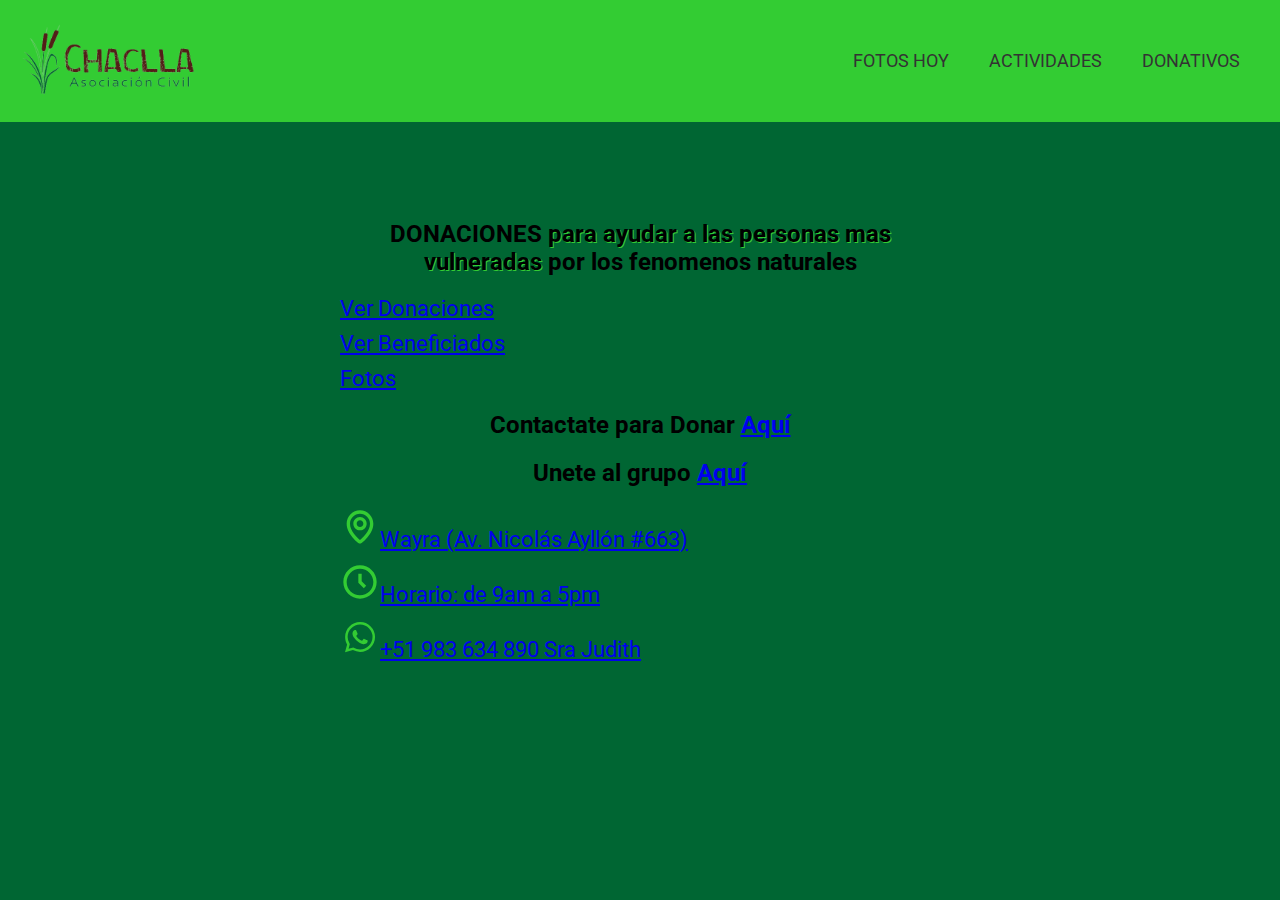
==== assets/pages/donativos.html @ 43d30344 "second commit" ====
<!DOCTYPE html>
<html lang="en">
<head>
    <meta charset="UTF-8">
    <meta http-equiv="X-UA-Compatible" content="IE=edge">
    <meta name="viewport" content="width=device-width, initial-scale=1.0">
    <link rel="preconnect" href="https://fonts.googleapis.com">
<link rel="preconnect" href="https://fonts.gstatic.com" crossorigin>
<link href="https://fonts.googleapis.com/css2?family=Roboto:ital,wght@0,400;0,700;1,500&display=swap" rel="stylesheet">
    <link rel="stylesheet" href="../css/styles.css">
    <title>CHACLLA    </title>
</head>
<body>
    <header>
        <nav>
            <div class="logo">
                <img src="../img/Logo1.png" alt="">
            </div>
            <ul class="menu">
                <li><a href="https://photos.app.goo.gl/GPXWiVDG99BbAWEZ8">FOTOS HOY</a></li>
                <li><a href="#">ACTIVIDADES</a></li>
                <li><a href="#">DONATIVOS</a></li>
            </ul>
            <div class="menu-toggle">
                <div class="line"></div>
                <div class="line"></div>
                <div class="line"></div>
            </div>
        </nav>
    </header>
    <main class="ajuste-donativos">
           <div class="shopping-list">
            <h2>DONACIONES <span class="resaltado">para ayudar a las personas mas vulneradas </span> por los fenomenos naturales </h2>
            <ul>
                <li><a href="https://docs.google.com/spreadsheets/d/1DkhQa9lAcGcWOPRQAsQyY17NyKCjAnpLY0pHHN2QP9g/edit?usp=sharing"> Ver Donaciones</a></li>
                <li><a href="https://docs.google.com/spreadsheets/d/1WPfeem7e-8BMJmD16cFlHYgeNdMtP_qMmUg5Is1vxB8/edit?usp=sharing"> Ver Beneficiados</a></li>
                <li><a href="https://photos.app.goo.gl/GPXWiVDG99BbAWEZ8"> Fotos</a></li>
            </ul>
            <h2>Contactate para Donar <a href="https://chat.whatsapp.com/Ej2c7AsfOdT10UWdK0KVsr">Aquí</a></h2>
                <h2>Unete al grupo <a href="https://chat.whatsapp.com/Ej2c7AsfOdT10UWdK0KVsr">Aquí</a></h2>
                <ul>
                    <li><img src="../img/map.svg" alt="map"><a href="https://goo.gl/maps/kCUQ2Xs3VmYHRuhF6">Wayra (Av. Nicolás Ayllón #663)</a></li>
                    <li><img src="../img/time.svg" alt="map"><a href="https://goo.gl/maps/kCUQ2Xs3VmYHRuhF6">Horario: de 9am a 5pm</a></li>
                    <li><img src="../img/whasi.svg" alt="map"><a href="https://goo.gl/maps/kCUQ2Xs3VmYHRuhF6">+51 983 634 890 Sra Judith</a></li>
                    
                </ul>
            </div>
        
    </main>
	
        
    <script src="../../js/script.js"></script>
</body>
</html>
---- assets/css/styles.css ----
body{
            margin:0;
            padding:0;
            box-sizing: border-box;
            background: #006633;
            -webkit-perspective: 300;
            font-family: 'Roboto', sans-serif;

            
        }
        
        
.contenedor-gral{
    /* margin-top: 30px; */
    width: 100%;
    height: 100%;
}

/* Nav */
header{
    top: 0;
}
nav {
  background-color: #33cc33;
  display: flex;
  justify-content: space-between;
  align-items: center;
  padding: 20px;
  position: fixed;
  top: 0;
  left: 0;
  right: 0;
  z-index: 999;
}

.logo img {
  width: 180px;
}

.menu {
  display: flex;
  justify-content: center;
  align-items: center;
  list-style: none;
  margin: 0;
  padding: 0;
}

.menu li {
  margin: 0 20px;
}

.menu li a {
  color: #333;
  font-size: 18px;
  text-decoration: none;
}

.menu-toggle {
  display: none;
  cursor: pointer;
}

.line {
  width: 30px;
  height: 3px;
  background-color: #333;
  margin: 5px 0;
  transition: all 0.3s ease-in-out;
}

@media (max-width: 768px) {
  .menu {
    display: none;
  }

  .menu-toggle {
    display: block;
  }

  .menu-toggle.active .line:nth-of-type(1) {
    transform: rotate(45deg) translate(5px, 5px);
  }

  .menu-toggle.active .line:nth-of-type(2) {
    opacity: 0;
  }

  .menu-toggle.active .line:nth-of-type(3) {
    transform: rotate(-45deg) translate(6px, -6px);
  }

  .menu.active {
    display: flex;
    flex-direction: column;
    position: fixed;
    top: 70px;
    left: 0;
    right: 0;
    bottom: 0;
    background-color: #fff;
    z-index: 998;
    padding: 20px;
    overflow-y: scroll;
  }

  .menu.active li {
    margin: 10px 0;
  }

  .menu.active li a {
    font-size: 24px;
  }
}



/* inicio */
h1{

    text-align: center;
    color: #541f17;
}
        .contenedor{
            margin-top: 40px;
            display: flex;
            flex-direction: column;
            justify-content: center;
            align-items: center;
        }

        .caja{
            position: relative;
            width: 200px;
            height: 200px;
            transform-style: preserve-3d;
            transform-origin: 100px 100px 0;
            animation: girar 15s ease-in-out alternate infinite;
        }

        .cara{
            position: absolute;
            width: 200px;
            height: 200px;
            backface-visibility: hidden;
        }

        .cara img{
            width: 100%;
            height: 100%;
            object-fit: cover;
        }

        .cara1{
            transform: translateZ(100px);
        }

        .cara2{
            transform: rotateY(90deg) translateZ(100px);
        }

        .cara3{
            transform: rotateY(90deg) rotateX(90deg) translateZ(100px)
        }

        .cara4{
            transform: rotateX(180deg) rotateZ(-90deg) translateZ(100px);
        }

        .cara5{
            transform: rotateY(-90deg) rotateZ(90deg) translateZ(100px);
        }

        .cara6{
            transform: rotateX(-90deg) translateZ(100px) rotateZ(-90deg);
        }


        @keyframes girar {
            0%{
                transform: none;
            }
            13%,16.6%{
                transform: rotateY(-90deg);
            }
            301%,33.33%{
                transform: rotateY(-90deg) rotateZ(90deg);
            }
            46%,49.999%{
                transform: rotateY(-270deg) rotateZ(90deg);
            }
            63%,66%{
                transform: rotateY(90deg);
            }
            80%,83%{
                transform: rotateY(-180deg) rotateZ(90deg);
            }
            97%,100%{
                transform: none;
            }
        }

        /* dinamy texts */
.main {
    padding-top: 150px;
}
.main .text
{
color: #541f17;
font-size: 60px;
font-weight: 400;
text-align: center;
}
.main .option
{
margin-left: 15px;
height: 90px;
line-height: 90px;
overflow: hidden;
text-align: center;
}
.option li
{
list-style: none;
color: #33cc33;
font-size: 60px;
font-weight: 500;
position: relative;
top: 0;
animation: slide 12s steps(4) infinite;
}
@keyframes slide
{
100%
{
top: -360px;
}
}
.option li span
{
position: relative;
margin: 5px 0;
line-height: 90px;
}
.option li span::after
{
content: '';
position: absolute;
left: 0;
height: 100%;
width: 100%;
background: #006633;
border-left: 2px solid #006633;
animation: typing 3s steps(13) infinite;
}
@keyframes typing
{
40%, 60%
{
left: calc(100% + 30px);
}
100%
{
left: 0;
}
}
/* fuerza chacla */


/* ubicacion */

.ubicacion{
    width: 100%;
    margin-left: 40px;
    margin-right: 40px;
    color: white;
}
.ubicacion-p {
    text-align: justify;
    width: 100%;
    font-size: 2rem;
    
}

ul .ubicacion{
    text-align: left;
    font-size: 2rem;
}

/* mi lista */
.shopping-list {
  max-width: 600px;
  margin: 0 auto;
  padding: 20px;
}

.shopping-list h2 {
  font-size: 24px;
  text-align: center;
}

.shopping-list ul {
  list-style: none;
  padding: 0;
  margin: 0;
}

.shopping-list li {
  font-size: 22px;
  margin-bottom: 10px;
}

@media only screen and (max-width: 600px) {
  .shopping-list {
    max-width: 100%;
    padding: 10px;
  }

  .shopping-list h2 {
    font-size: 20px;
  }

  .shopping-list li {
    font-size: 16px;
    margin-bottom: 5px;
  }
}

.resaltado {
    text-shadow: 1px 1px #33cc33;
}

/* donativos */

.ajuste-donativos{
  padding-top: 180px;
}
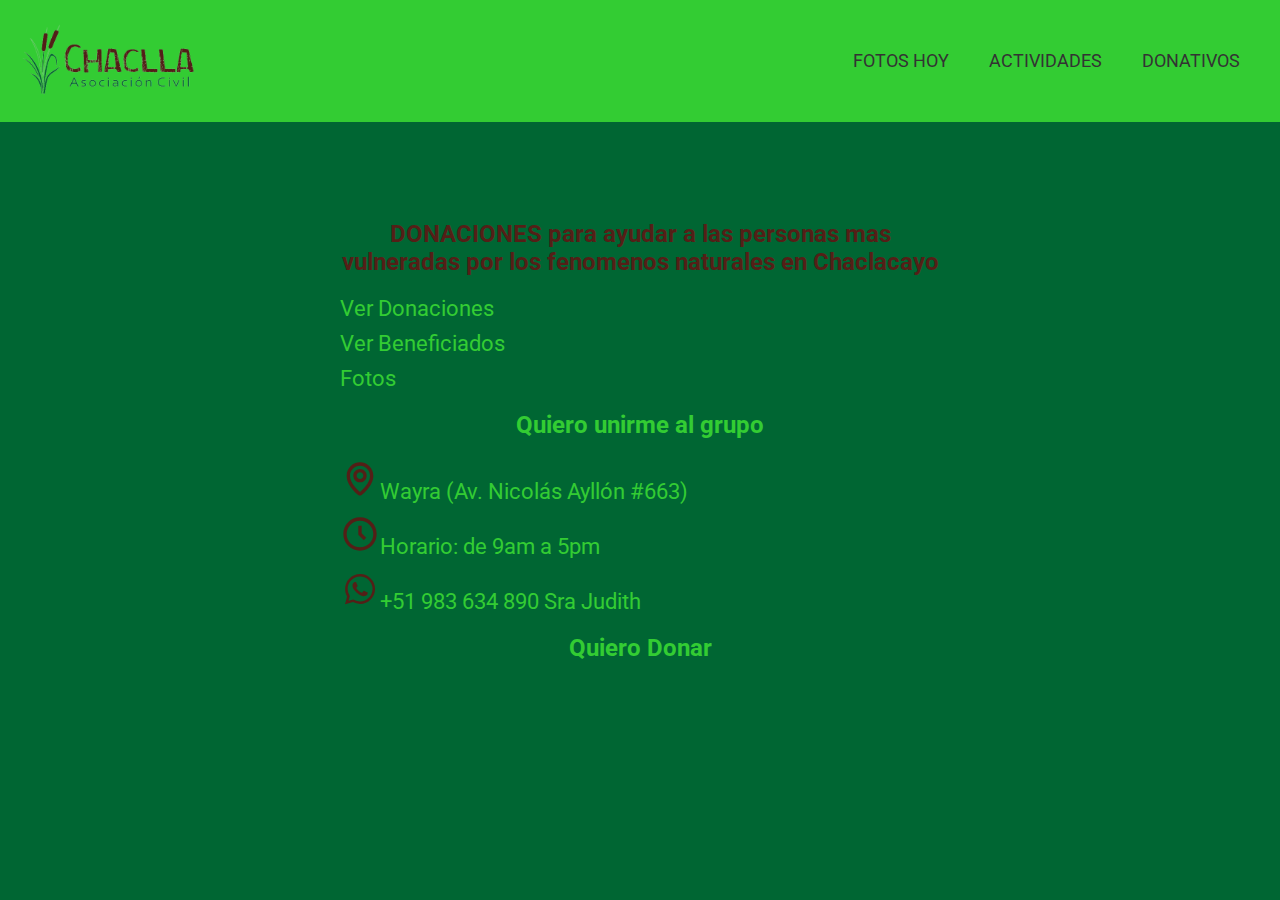
==== commit 7a2fff2b: "end" ====
--- a/assets/pages/donativos.html
+++ b/assets/pages/donativos.html
@@ -14,7 +14,7 @@
     <header>
         <nav>
             <div class="logo">
-                <img src="../img/Logo1.png" alt="">
+                <a href="../../index.html"><img src="../img/Logo1.png" alt=""></a>
             </div>
             <ul class="menu">
                 <li><a href="https://photos.app.goo.gl/GPXWiVDG99BbAWEZ8">FOTOS HOY</a></li>
@@ -30,20 +30,20 @@
     </header>
     <main class="ajuste-donativos">
            <div class="shopping-list">
-            <h2>DONACIONES <span class="resaltado">para ayudar a las personas mas vulneradas </span> por los fenomenos naturales </h2>
+            <h2>DONACIONES <span class="resaltado">para ayudar a las personas mas vulneradas </span> por los fenomenos naturales en Chaclacayo </h2>
             <ul>
                 <li><a href="https://docs.google.com/spreadsheets/d/1DkhQa9lAcGcWOPRQAsQyY17NyKCjAnpLY0pHHN2QP9g/edit?usp=sharing"> Ver Donaciones</a></li>
                 <li><a href="https://docs.google.com/spreadsheets/d/1WPfeem7e-8BMJmD16cFlHYgeNdMtP_qMmUg5Is1vxB8/edit?usp=sharing"> Ver Beneficiados</a></li>
                 <li><a href="https://photos.app.goo.gl/GPXWiVDG99BbAWEZ8"> Fotos</a></li>
             </ul>
-            <h2>Contactate para Donar <a href="https://chat.whatsapp.com/Ej2c7AsfOdT10UWdK0KVsr">Aquí</a></h2>
-                <h2>Unete al grupo <a href="https://chat.whatsapp.com/Ej2c7AsfOdT10UWdK0KVsr">Aquí</a></h2>
+            
+                <h2><a href="https://chat.whatsapp.com/Ej2c7AsfOdT10UWdK0KVsr">Quiero unirme al grupo</a></h2>
                 <ul>
                     <li><img src="../img/map.svg" alt="map"><a href="https://goo.gl/maps/kCUQ2Xs3VmYHRuhF6">Wayra (Av. Nicolás Ayllón #663)</a></li>
                     <li><img src="../img/time.svg" alt="map"><a href="https://goo.gl/maps/kCUQ2Xs3VmYHRuhF6">Horario: de 9am a 5pm</a></li>
                     <li><img src="../img/whasi.svg" alt="map"><a href="https://goo.gl/maps/kCUQ2Xs3VmYHRuhF6">+51 983 634 890 Sra Judith</a></li>
-                    
                 </ul>
+                <h2> <a href="https://wa.me/message/QVFXWUYNXNCRD1">Quiero Donar</a></h2>
             </div>
         
     </main>
--- a/assets/css/styles.css
+++ b/assets/css/styles.css
@@ -113,13 +113,16 @@
   }
 }
 
-
+a{
+  text-decoration: none;
+  color: #33cc33;
+}
 
 /* inicio */
 h1{
-
+  padding-top: 50px;
     text-align: center;
-    color: #541f17;
+    color: #33cc33;
 }
         .contenedor{
             margin-top: 40px;
@@ -200,20 +203,20 @@
             }
         }
 
-        /* dinamy texts */
+        /* dynamicy texts */
 .main {
     padding-top: 150px;
 }
 .main .text
 {
 color: #541f17;
-font-size: 60px;
+font-size: 50px;
 font-weight: 400;
 text-align: center;
 }
 .main .option
 {
-margin-left: 15px;
+padding-left: 0;
 height: 90px;
 line-height: 90px;
 overflow: hidden;
@@ -297,12 +300,14 @@
 .shopping-list h2 {
   font-size: 24px;
   text-align: center;
+  color: #541f17;
 }
 
 .shopping-list ul {
   list-style: none;
   padding: 0;
   margin: 0;
+  color: #541f17;
 }
 
 .shopping-list li {
@@ -317,18 +322,15 @@
   }
 
   .shopping-list h2 {
-    font-size: 20px;
+    color: #541f17;
   }
 
   .shopping-list li {
-    font-size: 16px;
+    color: #33cc33;
     margin-bottom: 5px;
   }
 }
 
-.resaltado {
-    text-shadow: 1px 1px #33cc33;
-}
 
 /* donativos */
 
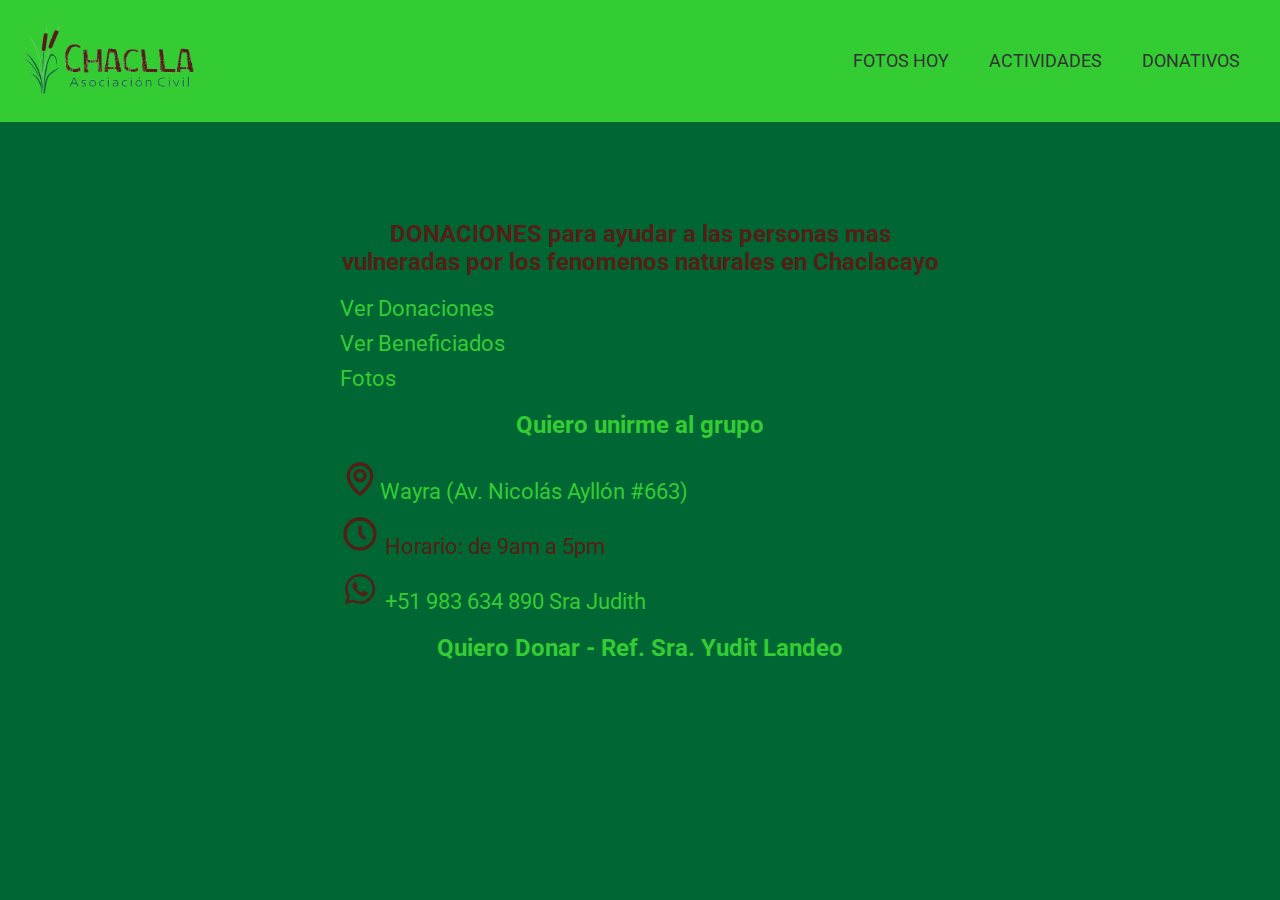
==== commit ee5c940c: "terminado" ====
--- a/assets/pages/donativos.html
+++ b/assets/pages/donativos.html
@@ -40,10 +40,10 @@
                 <h2><a href="https://chat.whatsapp.com/Ej2c7AsfOdT10UWdK0KVsr">Quiero unirme al grupo</a></h2>
                 <ul>
                     <li><img src="../img/map.svg" alt="map"><a href="https://goo.gl/maps/kCUQ2Xs3VmYHRuhF6">Wayra (Av. Nicolás Ayllón #663)</a></li>
-                    <li><img src="../img/time.svg" alt="map"><a href="https://goo.gl/maps/kCUQ2Xs3VmYHRuhF6">Horario: de 9am a 5pm</a></li>
-                    <li><img src="../img/whasi.svg" alt="map"><a href="https://goo.gl/maps/kCUQ2Xs3VmYHRuhF6">+51 983 634 890 Sra Judith</a></li>
+                    <li><img src="../img/time.svg" alt="map"> Horario: de 9am a 5pm</li>
+                    <li><img src="../img/whasi.svg" alt="map"><a href="https://wa.me/message/QVFXWUYNXNCRD1"> +51 983 634 890 Sra Judith</a></li>
                 </ul>
-                <h2> <a href="https://wa.me/message/QVFXWUYNXNCRD1">Quiero Donar</a></h2>
+                <h2> <a href="https://wa.me/message/QVFXWUYNXNCRD1">Quiero Donar - Ref. Sra. Yudit Landeo</a></h2>
             </div>
         
     </main>
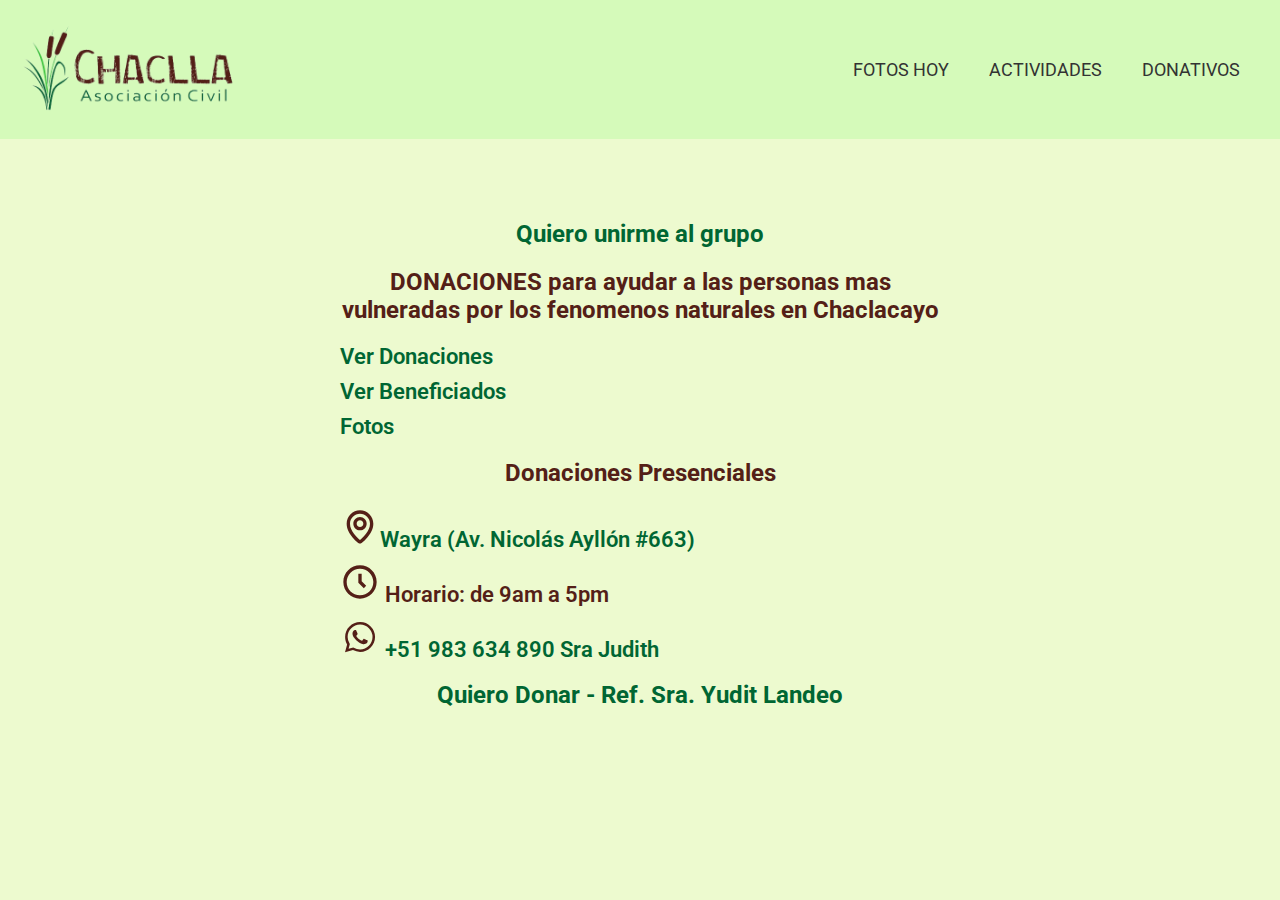
==== commit 076c8c2d: "modificando color" ====
--- a/assets/pages/donativos.html
+++ b/assets/pages/donativos.html
@@ -30,14 +30,16 @@
     </header>
     <main class="ajuste-donativos">
            <div class="shopping-list">
-            <h2>DONACIONES <span class="resaltado">para ayudar a las personas mas vulneradas </span> por los fenomenos naturales en Chaclacayo </h2>
+            <h2><a href="https://chat.whatsapp.com/Ej2c7AsfOdT10UWdK0KVsr">Quiero unirme al grupo</a></h2>
+            <h2>DONACIONES para ayudar a las personas mas vulneradas por los fenomenos naturales en Chaclacayo </h2>
             <ul>
                 <li><a href="https://docs.google.com/spreadsheets/d/1DkhQa9lAcGcWOPRQAsQyY17NyKCjAnpLY0pHHN2QP9g/edit?usp=sharing"> Ver Donaciones</a></li>
                 <li><a href="https://docs.google.com/spreadsheets/d/1WPfeem7e-8BMJmD16cFlHYgeNdMtP_qMmUg5Is1vxB8/edit?usp=sharing"> Ver Beneficiados</a></li>
                 <li><a href="https://photos.app.goo.gl/GPXWiVDG99BbAWEZ8"> Fotos</a></li>
+                <h2>Donaciones Presenciales</h2>
             </ul>
             
-                <h2><a href="https://chat.whatsapp.com/Ej2c7AsfOdT10UWdK0KVsr">Quiero unirme al grupo</a></h2>
+                
                 <ul>
                     <li><img src="../img/map.svg" alt="map"><a href="https://goo.gl/maps/kCUQ2Xs3VmYHRuhF6">Wayra (Av. Nicolás Ayllón #663)</a></li>
                     <li><img src="../img/time.svg" alt="map"> Horario: de 9am a 5pm</li>
--- a/assets/css/styles.css
+++ b/assets/css/styles.css
@@ -2,7 +2,7 @@
             margin:0;
             padding:0;
             box-sizing: border-box;
-            background: #006633;
+            background: #edfacf;
             -webkit-perspective: 300;
             font-family: 'Roboto', sans-serif;
 
@@ -21,7 +21,7 @@
     top: 0;
 }
 nav {
-  background-color: #33cc33;
+  background-color: #d5faba;
   display: flex;
   justify-content: space-between;
   align-items: center;
@@ -34,7 +34,7 @@
 }
 
 .logo img {
-  width: 180px;
+  width: 220px;
 }
 
 .menu {
@@ -115,14 +115,14 @@
 
 a{
   text-decoration: none;
-  color: #33cc33;
+  color: #006633;
 }
 
 /* inicio */
 h1{
   padding-top: 50px;
     text-align: center;
-    color: #33cc33;
+    color: #006633;
 }
         .contenedor{
             margin-top: 40px;
@@ -225,7 +225,7 @@
 .option li
 {
 list-style: none;
-color: #33cc33;
+color: #006633;
 font-size: 60px;
 font-weight: 500;
 position: relative;
@@ -252,7 +252,7 @@
 left: 0;
 height: 100%;
 width: 100%;
-background: #006633;
+background: #edfacf;
 border-left: 2px solid #006633;
 animation: typing 3s steps(13) infinite;
 }
@@ -312,6 +312,7 @@
 
 .shopping-list li {
   font-size: 22px;
+  font-weight: 600;
   margin-bottom: 10px;
 }
 
@@ -326,7 +327,7 @@
   }
 
   .shopping-list li {
-    color: #33cc33;
+    color: #006633;
     margin-bottom: 5px;
   }
 }
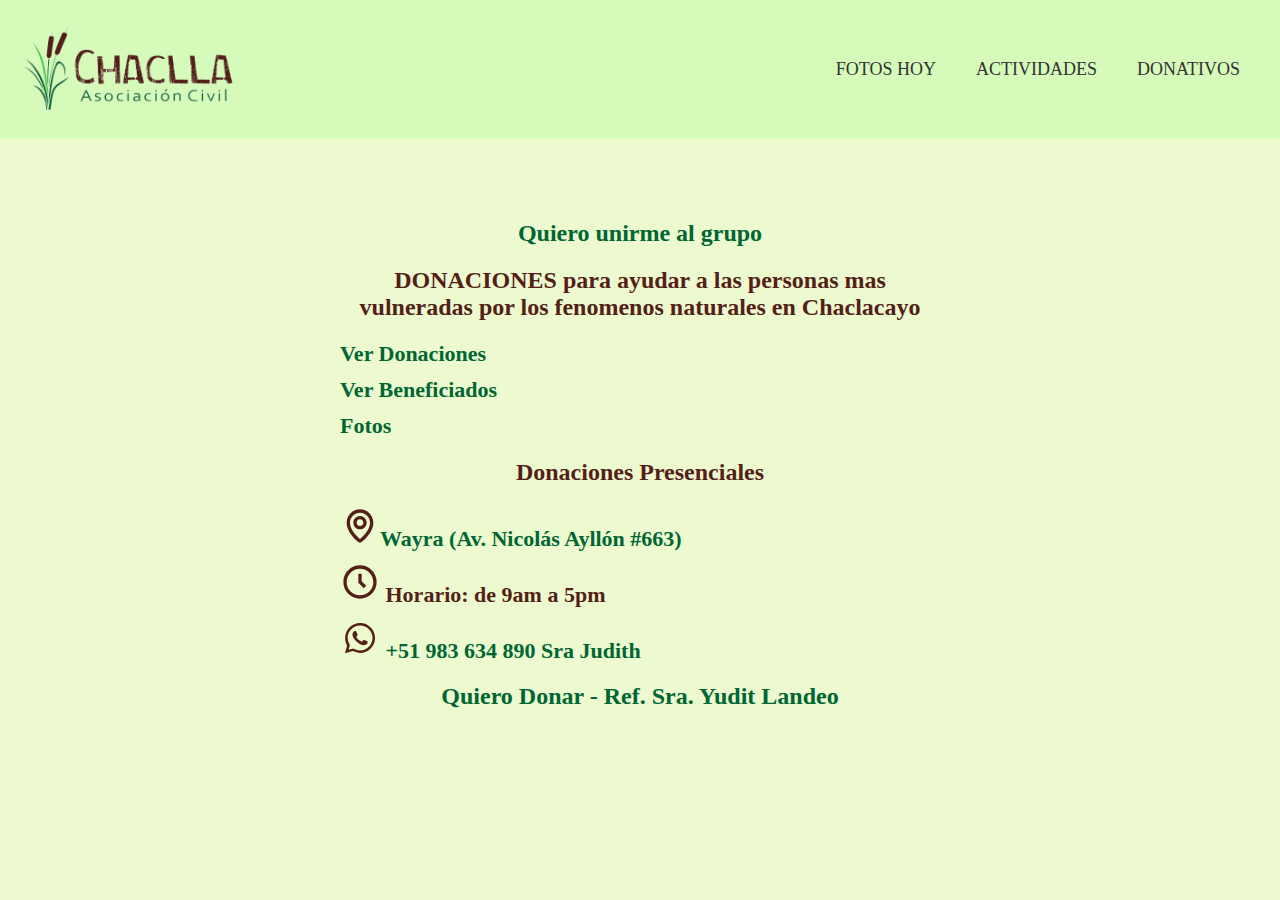
==== commit 10d3c5ba: "actualizanto h1" ====
--- a/assets/pages/donativos.html
+++ b/assets/pages/donativos.html
@@ -30,6 +30,10 @@
     </header>
     <main class="ajuste-donativos">
            <div class="shopping-list">
+            
+            
+
+
             <h2><a href="https://chat.whatsapp.com/Ej2c7AsfOdT10UWdK0KVsr">Quiero unirme al grupo</a></h2>
             <h2>DONACIONES para ayudar a las personas mas vulneradas por los fenomenos naturales en Chaclacayo </h2>
             <ul>
--- a/assets/css/styles.css
+++ b/assets/css/styles.css
@@ -1,10 +1,16 @@
+@font-face {
+  font-family: "cordelina";
+  src: url("../fonts/cordelina.otf");
+}
+
 body{
             margin:0;
             padding:0;
             box-sizing: border-box;
             background: #edfacf;
             -webkit-perspective: 300;
-            font-family: 'Roboto', sans-serif;
+            /* font-family: 'Roboto', sans-serif; */
+            font-family: 'cordelia';
 
             
         }
@@ -337,4 +343,11 @@
 
 .ajuste-donativos{
   padding-top: 180px;
-}+}
+
+/* Button Animated */
+
+@font-face {
+  font-family: 'cordelina';
+  src: url("../fonts/cordelina.otf");
+}
